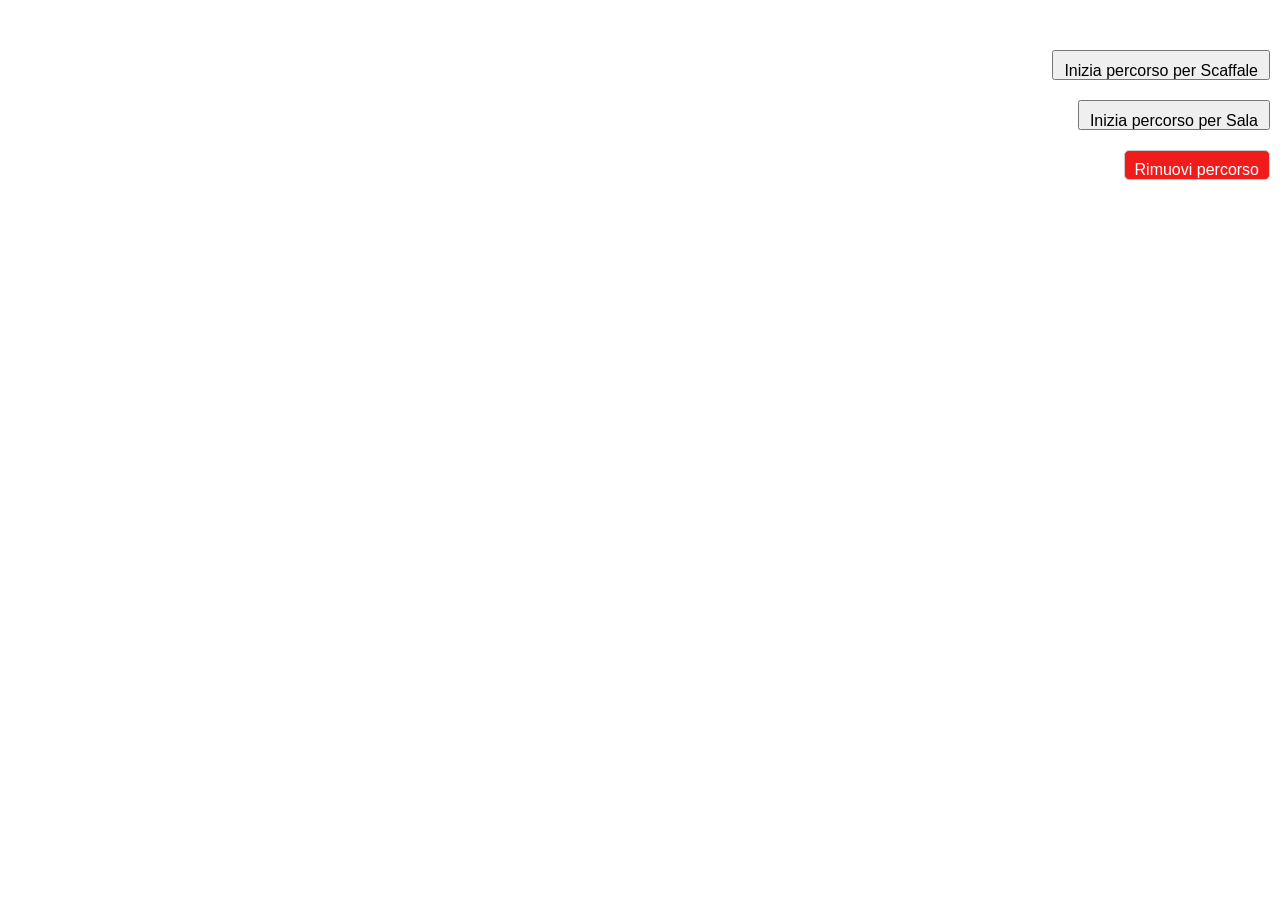
==== matterport_viewer.html @ 185935b2 "added stepsRetrieved message" ====
<!DOCTYPE html>
<html lang="en">

<head>
    <meta charset="UTF-8" />
    <title>Matterport Viewer</title>
    <style>
        html,
        body {
            margin: 0;
            padding: 0;
            height: 100%;
            overflow: hidden;
            display: flex;
            flex-direction: column;
        }

        iframe {
            flex-grow: 1;
            border: none;
        }

        button {
            padding: 10px;
            font-size: 16px;
            z-index: 1000;
        }

        #startPath1 {
            position: absolute;
            height: 30px;
            right: 10px;
            top: 50px;
        }

        #startPath2 {
            position: absolute;
            height: 30px;
            right: 10px;
            top: 100px;
        }

        .step-button {
            background-color: rgba(255, 255, 255, 0.1);
            color: #222;
            border: 1px solid #ccc;
            padding: 8px 16px;
            border-radius: 5px;
            cursor: pointer;
            font-size: 14px;
            transition: background-color 0.2s;
            z-index: 1000;
            /* Imposta un livello di sovrapposizione sopra l'iframe */
        }

        .step-button:hover {
            background-color: rgba(255, 255, 255, 0.2);
        }

        #nav-buttons-container {
            position: fixed;
            bottom: 20px;
            left: 50%;
            transform: translateX(-50%);
            display: flex;
            gap: 15px;
            z-index: 999;
            /* Assicurati che siano sopra l'iframe */
        }

        #buttons-container {
            position: fixed;
            top: 20px;
            left: 50%;
            transform: translateX(-50%);
            z-index: 1000;
            display: flex;
            flex-direction: column;
            gap: 10px;
        }

        #removePath {
            position: absolute;
            height: 30px;
            right: 10px;
            top: 150px;
            /* Posizionato sotto gli altri due */
            padding: 10px;
            font-size: 16px;
            background-color: rgba(240, 19, 19, 0.96);
            color: white;
            border: 1px solid #ccc;
            border-radius: 5px;
            cursor: pointer;
            z-index: 1000;
            transition: background-color 0.2s;
        }

        #removePath:hover {
            background-color: rgba(255, 255, 255, 0.2);
        }
    </style>
</head>

<body>
    <button id="startPath1" type="button">Inizia percorso per Scaffale</button>
    <button id="startPath2" type="button">Inizia percorso per Sala</button>
    <button id="removePath" type="button">Rimuovi percorso</button>
    <div id="buttons-container"></div>

    <div id="nav-buttons-container">
        <button class="step-button" id="prevButton" hidden>Indietro</button>
        <button class="step-button" id="nextButton" hidden>Avanti</button>
    </div>

    <!-- HOME YKt7NUHjP4c -->
    <!-- RAV ZQ7sYhu3mQE -->
    <!-- Piangipane 2FESsSn5irZS -->
    <!-- Piangipane modificato s1NFdaHWTHz -->
    <iframe id="showcase" src="https://my.matterport.com/show/?m=s1NFdaHWTHz&play=1" allowfullscreen
        allow="xr-spatial-tracking; accelerometer; gyroscope"></iframe>

    <!-- <script src="bundle/sdk.d.ts"></script> -->
    <script type="text/javascript" src="https://static.matterport.com/showcase-sdk/latest.js"></script>
    <!-- Load our JavaScript files -->
    <script type="text/javascript" src="js/main_non_module.js"></script>
    <!-- <script type="module" src="js/main.js"></script> -->
    <script>
        // Initialize the application when the iframe loads
        document.addEventListener('DOMContentLoaded', () => {
            const iframe = document.getElementById('showcase');
            iframe.addEventListener('load', window.initializeApp);
        });

        // Ascolta i messaggi provenienti da Flutter o da altre parti
        window.addEventListener('message', function (event) {
            // Durante la navigazione disabilita i bottoni
            if (event.data.type === 'navigatingToPreviousStep' || event.data.type === 'navigatingToNextStep') {
                // Disabilita i bottoni
                if (nextButton) nextButton.disabled = true;
                if (prevButton) prevButton.disabled = true;
            }

            // Durante la navigazione abilito i bottoni  
            if (event.data.type === 'arrivedToPreviousStep' || event.data.type === 'arrivedToNextStep') {
                // Riabilita i bottoni
                if (nextButton) nextButton.disabled = false;
                if (prevButton) prevButton.disabled = false;
            }

            // Durante la navigazione abilito i bottoni  
            if (event.data.type === 'stepsRetrieved') {

                console.log('******** LISTENER stepsRetrieved ********');

                // Stampa il numero di step
                if (event.data.data) {
                    console.log('Numero di step nel tour:', event.data.data);
                } else {
                    console.warn('Nessun tour attivo o percorso non trovato.');
                }
            }
        });

    </script>
</body>

</html>
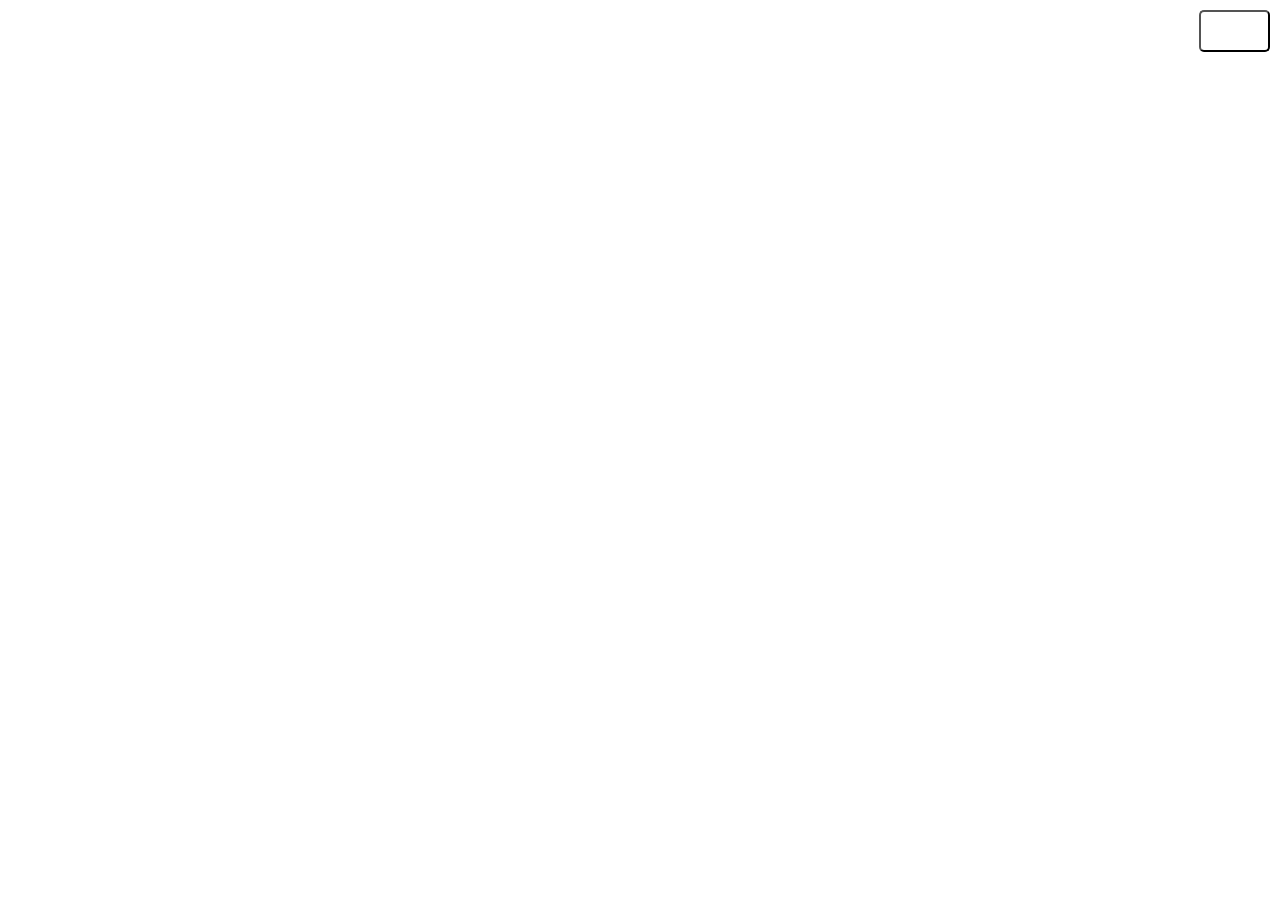
==== commit 03a4b3f6: "modular main updated, debug actions handling" ====
--- a/matterport_viewer.html
+++ b/matterport_viewer.html
@@ -28,14 +28,12 @@
 
         #startPath1 {
             position: absolute;
-            height: 30px;
             right: 10px;
             top: 50px;
         }
 
         #startPath2 {
             position: absolute;
-            height: 30px;
             right: 10px;
             top: 100px;
         }
@@ -79,34 +77,33 @@
             gap: 10px;
         }
 
-        #removePath {
+        .action-button {
             position: absolute;
-            height: 30px;
-            right: 10px;
-            top: 150px;
-            /* Posizionato sotto gli altri due */
             padding: 10px;
             font-size: 16px;
-            background-color: rgba(240, 19, 19, 0.96);
             color: white;
-            border: 1px solid #ccc;
             border-radius: 5px;
             cursor: pointer;
             z-index: 1000;
-            transition: background-color 0.2s;
-        }
-
-        #removePath:hover {
+            background-color: rgba(255, 255, 255, 0.1);
+        }
+
+        .action-button:hover {
             background-color: rgba(255, 255, 255, 0.2);
         }
     </style>
 </head>
 
 <body>
-    <button id="startPath1" type="button">Inizia percorso per Scaffale</button>
-    <button id="startPath2" type="button">Inizia percorso per Sala</button>
-    <button id="removePath" type="button">Rimuovi percorso</button>
+    <button id="startPath1" type="button" hidden>Inizia percorso per Scaffale</button>
+    <button id="startPath2" type="button" hidden>Inizia percorso per Sala</button>
+    <button id="removePath" class="action-button" style="right: 10px; top: 150px;" type="button" hidden>Rimuovi
+        percorso</button>
+    <button id="returnToPath" class="action-button" style="right: 10px; top: 200px;" type="button" hidden>Torna al
+        percorso</button>
     <div id="buttons-container"></div>
+    <button id="debugToggle" class="action-button" style="right: 10px; top: 10px;">Debug</button>
+
 
     <div id="nav-buttons-container">
         <button class="step-button" id="prevButton" hidden>Indietro</button>
@@ -123,8 +120,8 @@
     <!-- <script src="bundle/sdk.d.ts"></script> -->
     <script type="text/javascript" src="https://static.matterport.com/showcase-sdk/latest.js"></script>
     <!-- Load our JavaScript files -->
-    <script type="text/javascript" src="js/main_non_module.js"></script>
-    <!-- <script type="module" src="js/main.js"></script> -->
+    <!-- <script type="text/javascript" src="js/main_non_module.js"></script> -->
+    <script type="module" src="js/main.js"></script>
     <script>
         // Initialize the application when the iframe loads
         document.addEventListener('DOMContentLoaded', () => {
@@ -134,32 +131,70 @@
 
         // Ascolta i messaggi provenienti da Flutter o da altre parti
         window.addEventListener('message', function (event) {
-            // Durante la navigazione disabilita i bottoni
-            if (event.data.type === 'navigatingToPreviousStep' || event.data.type === 'navigatingToNextStep') {
-                // Disabilita i bottoni
-                if (nextButton) nextButton.disabled = true;
-                if (prevButton) prevButton.disabled = true;
+            let data;
+
+            try {
+                // Se il messaggio è una stringa, proviamo a convertirlo in JSON
+                if (typeof event.data === 'string') {
+                    data = JSON.parse(event.data);
+                    console.log('****** MESSAGE STRING:', data);
+                } else {
+                    data = event.data;
+                }
+
+                // Durante la navigazione disabilita i bottoni
+                if (data?.type === 'navigatingToPreviousStep' || data?.type === 'navigatingToNextStep') {
+                    // Disabilita i bottoni
+                    if (nextButton) nextButton.disabled = true;
+                    if (prevButton) prevButton.disabled = true;
+                }
+
+                // Durante la navigazione abilito i bottoni  
+                if (data?.type === 'arrivedToPreviousStep' || data?.type === 'arrivedToNextStep') {
+                    // Riabilita i bottoni
+                    if (nextButton) nextButton.disabled = false;
+                    if (prevButton) prevButton.disabled = false;
+                }
+
+                // Durante la navigazione abilito i bottoni  
+                if (data?.type === 'stepsRetrieved') {
+
+                    // Stampa il numero di step
+                    if (data?.data) {
+                        console.log('Numero di step nel tour:', data.data);
+                    } else {
+                        console.warn('Nessun tour attivo o percorso non trovato.');
+                    }
+
+                    // Stampa il numero di step
+                    if (data?.tag) {
+                        console.log('Tag:', data.tag);
+                    } else {
+                        console.warn('Nessun tour attivo o percorso non trovato.');
+                    }
+                }
+
+                if (data?.type === 'outOfPath') {
+                    console.log('Out of path');
+                }
+
+                if (data?.type === 'returningToPath') {
+                    console.log('Returning to path');
+                }
+
+                if (data?.type === 'returnedToPath') {
+                    console.log('Returned to path');
+                }
+
+                if (data?.type === 'updateCurrentStep') {
+                    console.log('Update current step:', data.data);
+                }
+
+            } catch (error) {
+                console.warn('Errore nella lettura del messaggio:', error, event.data);
             }
 
-            // Durante la navigazione abilito i bottoni  
-            if (event.data.type === 'arrivedToPreviousStep' || event.data.type === 'arrivedToNextStep') {
-                // Riabilita i bottoni
-                if (nextButton) nextButton.disabled = false;
-                if (prevButton) prevButton.disabled = false;
-            }
-
-            // Durante la navigazione abilito i bottoni  
-            if (event.data.type === 'stepsRetrieved') {
-
-                console.log('******** LISTENER stepsRetrieved ********');
-
-                // Stampa il numero di step
-                if (event.data.data) {
-                    console.log('Numero di step nel tour:', event.data.data);
-                } else {
-                    console.warn('Nessun tour attivo o percorso non trovato.');
-                }
-            }
+
         });
 
     </script>
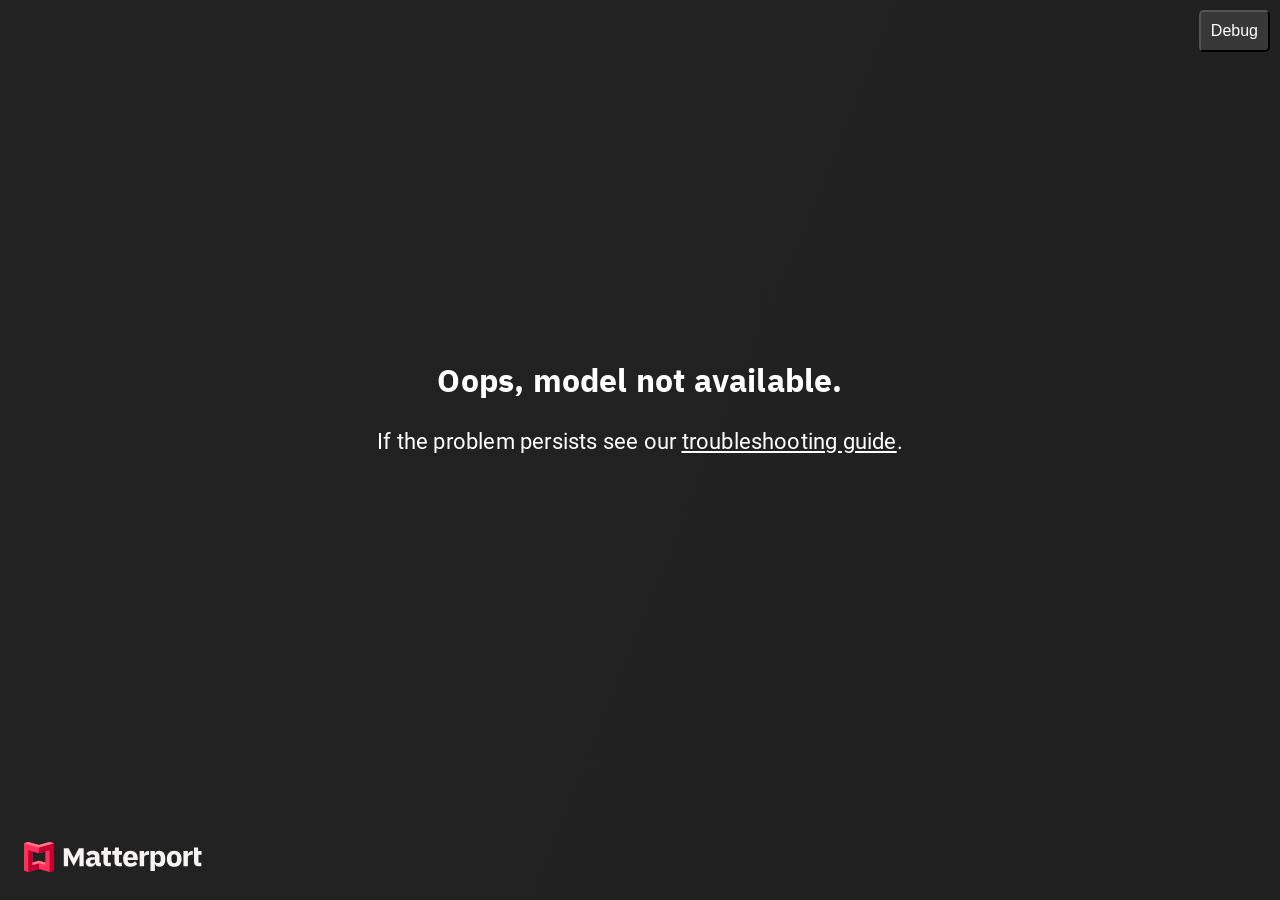
==== commit 98d1aff1: "added bundle and draw path with spheres" ====
--- a/matterport_viewer.html
+++ b/matterport_viewer.html
@@ -3,6 +3,11 @@
 
 <head>
     <meta charset="UTF-8" />
+    <meta name="viewport"
+        content="width=device-width, user-scalable=no, minimum-scale=1.0, maximum-scale=1.0, shrink-to-fit=no">
+    <meta name="mobile-web-app-capable" content="yes">
+    <meta name="apple-mobile-web-app-capable" content="yes" />
+    <meta name="apple-mobile-web-app-status-bar-style" content="black-translucent" />
     <title>Matterport Viewer</title>
     <style>
         html,
@@ -114,14 +119,18 @@
     <!-- RAV ZQ7sYhu3mQE -->
     <!-- Piangipane 2FESsSn5irZS -->
     <!-- Piangipane modificato s1NFdaHWTHz -->
-    <iframe id="showcase" src="https://my.matterport.com/show/?m=s1NFdaHWTHz&play=1" allowfullscreen
-        allow="xr-spatial-tracking; accelerometer; gyroscope"></iframe>
+    <!-- src="/bundle/showcase.html?m=s1NFdaHWTHz&play=1&qs=1&log=0&applicationKey=x02q4mq2nsac7euge3234nhec" -->
+    <!-- src="https://my.matterport.com/show/?m=s1NFdaHWTHz&play=1&applicationKey=x02q4mq2nsac7euge3234nhec" -->
+    <iframe id="showcase"
+        src="/bundle/showcase.html?m=s1NFdaHWTHz&play=1&qs=1&log=0&applicationKey=x02q4mq2nsac7euge3234nhec"
+        allowfullscreen allow="xr-spatial-tracking; accelerometer; gyroscope"></iframe>
 
     <!-- <script src="bundle/sdk.d.ts"></script> -->
-    <script type="text/javascript" src="https://static.matterport.com/showcase-sdk/latest.js"></script>
+    <!-- <script type="text/javascript" src="https://static.matterport.com/showcase-sdk/latest.js"></script> -->
+
     <!-- Load our JavaScript files -->
-    <!-- <script type="text/javascript" src="js/main_non_module.js"></script> -->
-    <script type="module" src="js/main.js"></script>
+    <script type="text/javascript" src="js/main_non_module.js"></script>
+    <!-- <script type="module" src="js/main.js"></script> -->
     <script>
         // Initialize the application when the iframe loads
         document.addEventListener('DOMContentLoaded', () => {
@@ -137,7 +146,6 @@
                 // Se il messaggio è una stringa, proviamo a convertirlo in JSON
                 if (typeof event.data === 'string') {
                     data = JSON.parse(event.data);
-                    console.log('****** MESSAGE STRING:', data);
                 } else {
                     data = event.data;
                 }
@@ -163,14 +171,14 @@
                     if (data?.data) {
                         console.log('Numero di step nel tour:', data.data);
                     } else {
-                        console.warn('Nessun tour attivo o percorso non trovato.');
+                        console.log('Nessun tour attivo o percorso non trovato.');
                     }
 
                     // Stampa il numero di step
                     if (data?.tag) {
                         console.log('Tag:', data.tag);
                     } else {
-                        console.warn('Nessun tour attivo o percorso non trovato.');
+                        console.log('Nessun tour attivo o percorso non trovato.');
                     }
                 }
 
